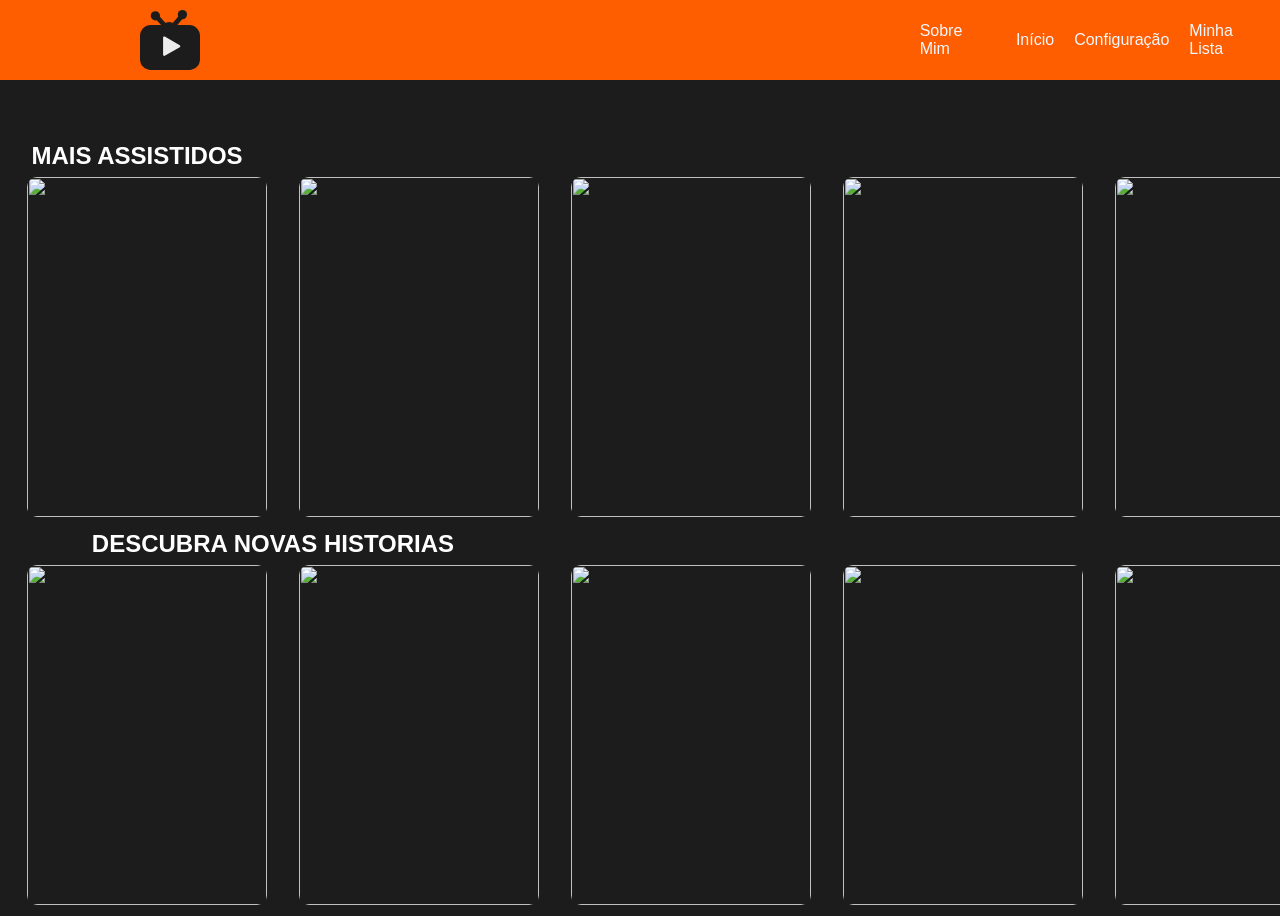
==== HTML/filmes/Index/index.html @ 878793c2 "(feat) Adiciona arquivo no repositorio" ====
<!DOCTYPE html>
<html lang="en">
<head>
    <meta charset="UTF-8">
    <meta name="viewport" content="width=device-width, initial-scale=1.0">
    <link rel="stylesheet" href="../../../CSS/style.css">
    <link rel="shortcut icon" href="Group 2.png" type="image/x-icon">
    <title>Silflix</title>
</head>
<body>
    <main>
        <div id="logo">
            <img src="../../../Img/logo.svg" alt="">
            
            <a href="../mim.html">Sobre Mim</a>
            <a href="../Index/index.html">Início</a>
            <a href="#">Configuração</a>
            <a href="#">Minha Lista</a>
          </div>
          
        <section>
            <table>
                <tr>
                    <th><h1>MAIS ASSISTIDOS</h1></th>
                </tr>
                <tr>
                    <td><a href="../Filmes/filme1.html"><img style="border-radius:10px; height: 340px; width: 240px;margin-left: 20px;" src="https://m.media-amazon.com/images/M/MV5BOTRiYjY1ZjQtNzA1OC00NWRiLWExNGYtMTljOWNkMWUyZmJhXkEyXkFqcGc@._V1_.jpg"  alt=""></a></td>
                    <td><a href="../Filmes/filme2.html"><img style="border-radius:10px; height: 340px; width: 240px;margin-left: 20px;" src="https://m.media-amazon.com/images/M/MV5BMDU0NjcwOGQtNjNjOS00NzQ3LWIwM2YtYWVmODZjMzQzN2ExXkEyXkFqcGc@._V1_QL75_UX190_CR0,0,190,281_.jpg"  alt=""></a></td>
                    <td><a href="../Filmes/filme3.html"><img style="border-radius:10px; height: 340px; width: 240px;margin-left: 20px;" src="https://m.media-amazon.com/images/M/MV5BMTU4MjIwMTcyMl5BMl5BanBnXkFtZTYwMTYwNDA3._V1_FMjpg_UX2400_.jpg" alt=""></a></td>
                    <td><a href="../Filmes/filme4.html"><img style="border-radius:10px; height: 340px; width: 240px;margin-left: 20px;" src="https://m.media-amazon.com/images/M/MV5BOWExOWRiMDMtMTY2My00MWI0LWIxMWItNmE1YTg0ZWM4YTZlXkEyXkFqcGc@._V1_.jpg" alt=""></a></td>
                    <td><a href="../Filmes/filme5.html"><img style="border-radius:10px; height: 340px; width: 240px;margin-left: 20px;" src="https://m.media-amazon.com/images/M/MV5BZTk1YWEyMzItNGZiOC00YmU5LWFmZTgtMGFmZTA3NTU1YTk1XkEyXkFqcGc@._V1_FMjpg_UX1000_.jpg"  alt=""></a></td>
                </tr>
            </table>
        </section>

        <section>
            <table>
                <tr>
                    <th colspan="2"><h1>DESCUBRA NOVAS HISTORIAS</h1></th>
                    
                </tr>
                <tr>
                    <td><a href="../Filmes/filme6.html"><img style="border-radius:10px; height: 340px; width: 240px;margin-left: 20px;" src="https://image.tmdb.org/t/p/original/7i3EBXY87HdHagCoFbmjHQ8DlkG.jpg" alt=""></a></td>
                    <td><a href="../Filmes/filme7.html"><img style="border-radius:10px; height: 340px; width: 240px;margin-left: 20px;" src="https://m.media-amazon.com/images/M/MV5BMTU4NDg4MjUyMV5BMl5BanBnXkFtZTcwNzIzNTQzMQ@@._V1_.jpg" alt=""></a></td>
                    <td><a href="../Filmes/filme8.html"><img style="border-radius:10px; height: 340px; width: 240px;margin-left: 20px;" src="https://m.media-amazon.com/images/M/MV5BMjA2MzgzMDM1OV5BMl5BanBnXkFtZTgwMTM5MDI4MDE@._V1_.jpg" alt=""></a></td>
                    <td><a href="../Filmes/filme9.html"><img style="border-radius:10px; height: 340px; width: 240px;margin-left: 20px;" src="https://m.media-amazon.com/images/M/MV5BYzZhNDcyYTctOWU1My00ZmUzLWFmNmItZTIwY2JkNjVkZTdmXkEyXkFqcGc@._V1_FMjpg_UX1000_.jpg" alt=""></a></td>
                    <td><a href="../Filmes/filme10.html"><img style="border-radius:10px; height: 340px;width: 240px;margin-left: 20px;" src="https://business.pearlanddean.com/wp-content/uploads/2024/06/How-To-Train-Your-Dragon-poster.jpg" alt=""></a></td>
                </tr>
            </table>
        </section>
    </main>
</body>
</html>
---- CSS/style.css ----
* {
    margin: 0;
    padding: 0;
    box-sizing: border-box;
}

body {
    background-color: #1c1c1c;
}

/* Estilo do logo */
#logo {
    display: flex;
    align-items: center;
    background-color: #ff5e00;
    margin-bottom: 60px;
    padding: 10px;
    gap: 20px; 
  }
  
  #logo img {
    margin-left: 130px;
    height: 60px;
    width: auto;
  }
  
  #logo a {
    color: aliceblue;
    text-decoration: none;
    font-family: Arial, Helvetica, sans-serif;
  }
  
  #logo a:first-of-type {
    margin-left: 700px; 
  }
  

h1 {
    font-family: Arial, "Helvetica Neue", Helvetica, sans-serif;
    color: white;

    }

td {
    padding: 5px;
}

table{
    margin: 0 auto;
}
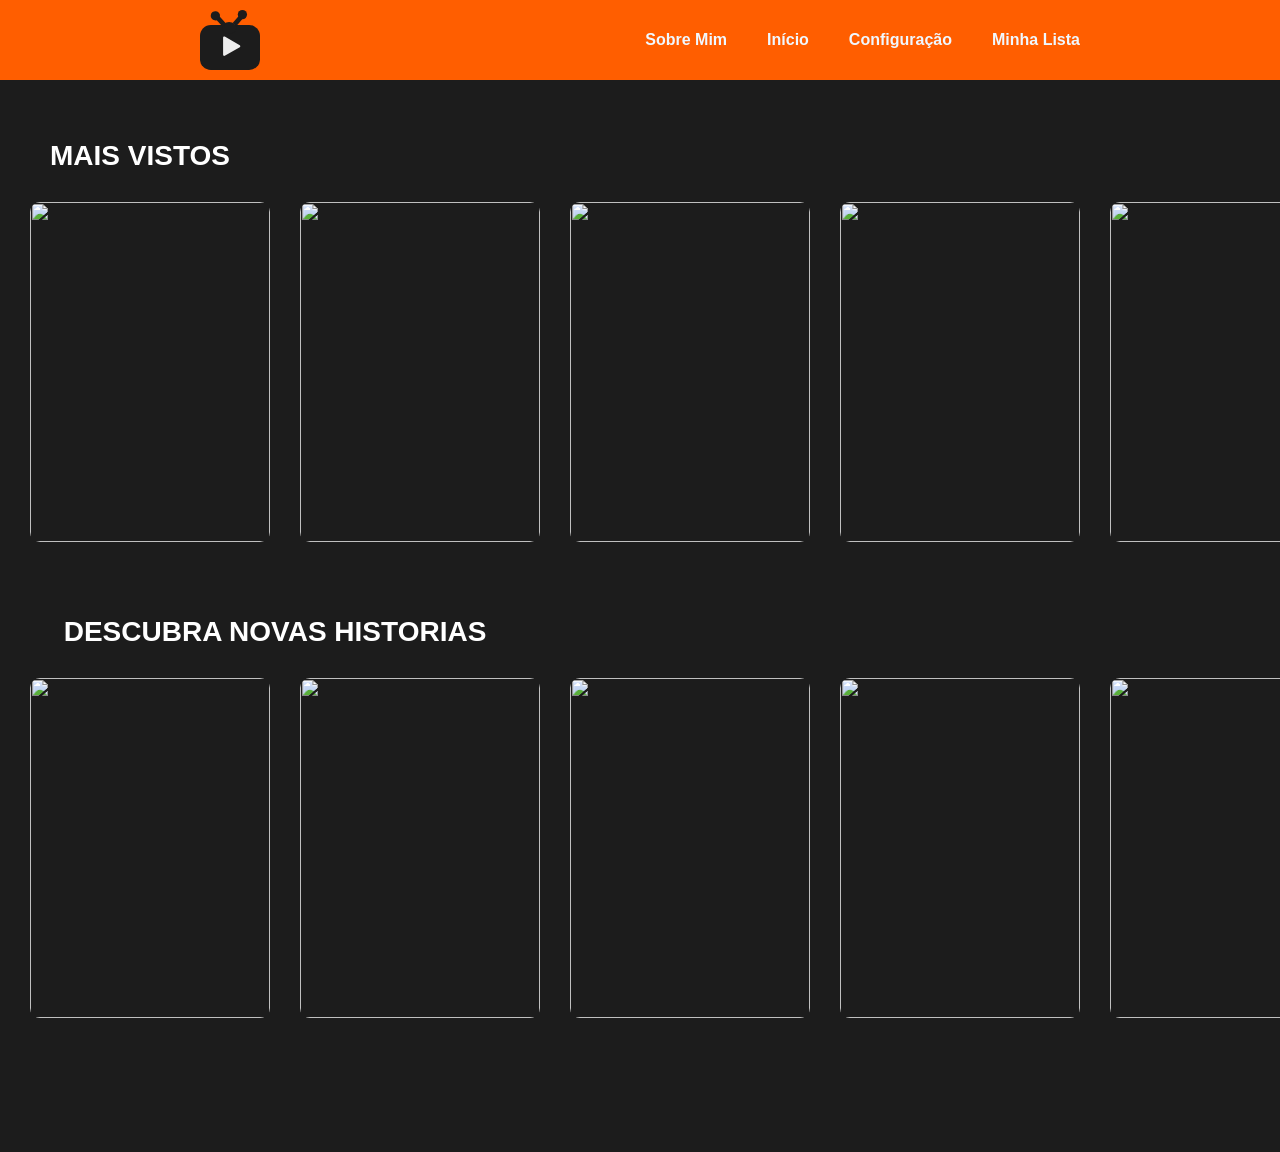
==== commit 1e4ec977: "(feat) Adiciona conteudo" ====
--- a/HTML/filmes/Index/index.html
+++ b/HTML/filmes/Index/index.html
@@ -8,20 +8,22 @@
     <title>Silflix</title>
 </head>
 <body>
+    <header id="logo">
+        <img src="../../../Img/logo.svg" alt="Logo do site">
+        <nav>
+        <a href="../mim.html">Sobre Mim</a>
+        <a href="../Index/index.html">Início</a>
+        <a href="#">Configuração</a>
+        <a href="#">Minha Lista</a>
+        </nav>
+  </header>
     <main>
-        <div id="logo">
-            <img src="../../../Img/logo.svg" alt="">
-            
-            <a href="../mim.html">Sobre Mim</a>
-            <a href="../Index/index.html">Início</a>
-            <a href="#">Configuração</a>
-            <a href="#">Minha Lista</a>
-          </div>
+        
           
         <section>
             <table>
                 <tr>
-                    <th><h1>MAIS ASSISTIDOS</h1></th>
+                    <th><h1>MAIS VISTOS</h1></th>
                 </tr>
                 <tr>
                     <td><a href="../Filmes/filme1.html"><img style="border-radius:10px; height: 340px; width: 240px;margin-left: 20px;" src="https://m.media-amazon.com/images/M/MV5BOTRiYjY1ZjQtNzA1OC00NWRiLWExNGYtMTljOWNkMWUyZmJhXkEyXkFqcGc@._V1_.jpg"  alt=""></a></td>
@@ -33,7 +35,7 @@
             </table>
         </section>
 
-        <section>
+        <section class="table2">
             <table>
                 <tr>
                     <th colspan="2"><h1>DESCUBRA NOVAS HISTORIAS</h1></th>
--- a/CSS/style.css
+++ b/CSS/style.css
@@ -1,3 +1,4 @@
+/* Reset e estrutura base */
 * {
     margin: 0;
     padding: 0;
@@ -6,45 +7,112 @@
 
 body {
     background-color: #1c1c1c;
+    font-family: Arial, Helvetica, sans-serif;
+    color: white;
 }
 
-/* Estilo do logo */
+/* Header e logo */
 #logo {
-    display: flex;
-    align-items: center;
-    background-color: #ff5e00;
-    margin-bottom: 60px;
-    padding: 10px;
-    gap: 20px; 
-  }
-  
-  #logo img {
-    margin-left: 130px;
-    height: 60px;
-    width: auto;
-  }
-  
-  #logo a {
-    color: aliceblue;
-    text-decoration: none;
-    font-family: Arial, Helvetica, sans-serif;
-  }
-  
-  #logo a:first-of-type {
-    margin-left: 700px; 
-  }
-  
+  display: flex;
+  align-items: center;
+  justify-content: space-between;
+  background-color: #ff5e00;
+  padding: 10px 200px;
+  gap: 20px;
+}
 
+#logo img {
+  height: 60px;
+  width: auto;
+}
+
+#logo nav {
+  display: flex;
+  gap: 40px;
+}
+
+#logo a {
+  color: aliceblue;
+  text-decoration: none;
+  font-weight: bold;
+  transition: 0.3s;
+}
+
+#logo a:hover {
+  color: #2b2b2b;
+}
+
+
+/* Títulos */
 h1 {
-    font-family: Arial, "Helvetica Neue", Helvetica, sans-serif;
-    color: white;
+    margin-top: 50px;
+    text-align: center;
+    font-size: 28px;
+    margin-bottom: 20px;
+}
 
+/* Tabelas de filmes */
+table {
+    margin: 0 auto  auto;
+    border-spacing: 10px;
+}
+.table2{
+  margin-bottom: 120px;
+}
+
+td {
+    text-align: center;
+}
+
+td img {
+    border-radius: 10px;
+    height: 340px;
+    width: 240px;
+    transition: transform 0.3s, box-shadow 0.3s;
+}
+
+td img:hover {
+    transform: scale(1.05);
+    box-shadow: 0 0 15px rgba(254, 214, 188, 0.7);
+}
+
+/* Responsividade */
+@media (max-width: 1024px) {
+    #logo {
+        flex-direction: column;
+        align-items: center;
+        text-align: center;
+        gap: 10px;
     }
 
-td {
-    padding: 5px;
+    #logo a {
+        margin: 5px;
+    }
+
+    td img {
+        height: 250px;
+        width: 180px;
+    }
+
+    h1 {
+        font-size: 22px;
+    }
 }
 
-table{
-    margin: 0 auto;
-}+@media (max-width: 600px) {
+    table {
+        display: flex;
+        flex-wrap: wrap;
+        justify-content: center;
+    }
+
+    td {
+        display: inline-block;
+        margin: 10px;
+    }
+
+    td img {
+        height: 200px;
+        width: 140px;
+    }
+}
